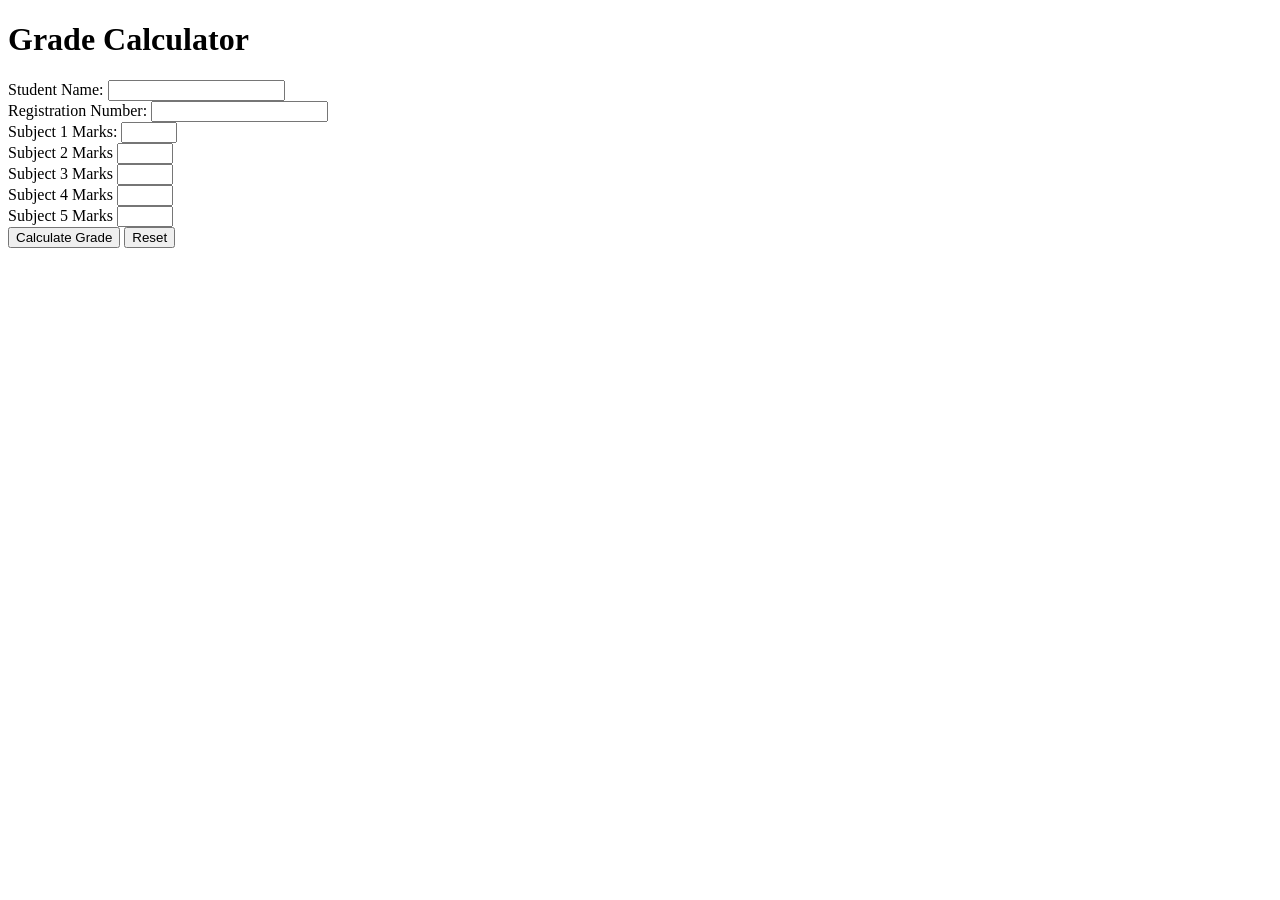
==== 02. Grade Calculator/index.html @ b962bc27 "Grade Calculator html file" ====
<!DOCTYPE html>
<html lang="en">

<head>
    <meta charset="UTF-8">
    <meta name="viewport" content="width=device-width, initial-scale=1.0">
    <title>Grade Calculator</title>
    <script src="script.js" defer></script>
    <link rel="stylesheet" href="style.css">
</head>

<body>

    <div id="container">

        <h1 id="gradecalc">Grade Calculator</h1>

        <form id="gradecalcform">
            <div>
                <label for="sname">Student Name:</label>
                <input type="text" id="sname" required>
            </div>
            <div>
                <label for="rnumber">Registration Number:</label>
                <input type="text" id="rnumber" required>
            </div>
            <div>
                <label for="sm1">Subject 1 Marks:</label>
                <input type="number" id="sm1" required min="0" max="100">
            </div>
            <div>
                <label for="sm2">Subject 2 Marks</label>
                <input type="number" id="sm2" required min="0" max="100">
            </div>
            <div>
                <label for="sm3">Subject 3 Marks</label>
                <input type="number" id="sm3" required min="0" max="100">
            </div>
            <div>
                <label for="sm4">Subject 4 Marks</label>
                <input type="number" id="sm4" required min="0" max="100">
            </div>
            <div>
                <label for="sm5">Subject 5 Marks</label>
                <input type="number" id="sm5" required min="0" max="100">
            </div>

            <div>
                <button type="submit">Calculate Grade</button>
                <button type="reset">Reset</button>
            </div>
        </form>
    </div>


</body>

</html>
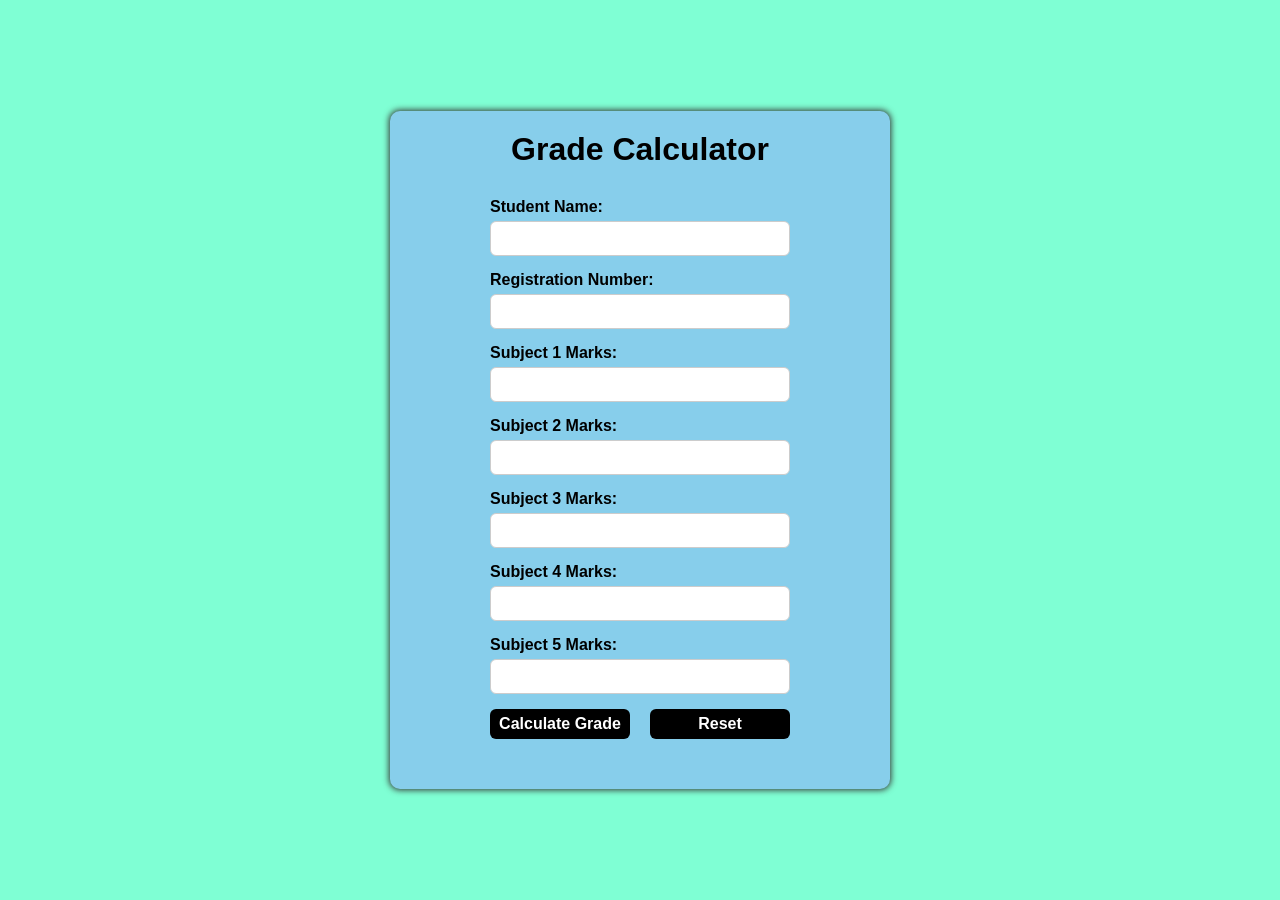
==== commit 1e644132: "change html tag and create css file" ====
--- a/02. Grade Calculator/index.html
+++ b/02. Grade Calculator/index.html
@@ -11,46 +11,51 @@
 
 <body>
 
-    <div id="container">
+    <main id="container">
 
         <h1 id="gradecalc">Grade Calculator</h1>
 
         <form id="gradecalcform">
-            <div>
+            <div class="data-field">
                 <label for="sname">Student Name:</label>
-                <input type="text" id="sname" required>
+                <input type="text" id="sname" class="input-field" required>
             </div>
-            <div>
+            <div class="data-field">
                 <label for="rnumber">Registration Number:</label>
-                <input type="text" id="rnumber" required>
+                <input type="text" id="rnumber" required class="input-field" >
             </div>
-            <div>
+            <div class="data-field">
                 <label for="sm1">Subject 1 Marks:</label>
-                <input type="number" id="sm1" required min="0" max="100">
+                <input type="number" id="sm1" required min="0" max="100" class="input-field" >
             </div>
-            <div>
-                <label for="sm2">Subject 2 Marks</label>
-                <input type="number" id="sm2" required min="0" max="100">
+            <div class="data-field">
+                <label for="sm2">Subject 2 Marks:</label>
+                <input type="number" id="sm2" required min="0" max="100" class="input-field" >
             </div>
-            <div>
-                <label for="sm3">Subject 3 Marks</label>
-                <input type="number" id="sm3" required min="0" max="100">
+            <div class="data-field">
+                <label for="sm3">Subject 3 Marks:</label>
+                <input type="number" id="sm3" required min="0" max="100" class="input-field" >
             </div>
-            <div>
-                <label for="sm4">Subject 4 Marks</label>
-                <input type="number" id="sm4" required min="0" max="100">
+            <div class="data-field">
+                <label for="sm4">Subject 4 Marks:</label>
+                <input type="number" id="sm4" required min="0" max="100" class="input-field" >
             </div>
-            <div>
-                <label for="sm5">Subject 5 Marks</label>
-                <input type="number" id="sm5" required min="0" max="100">
+            <div class="data-field">
+                <label for="sm5">Subject 5 Marks:</label>
+                <input type="number" id="sm5" required min="0" max="100" class="input-field" >
             </div>
 
-            <div>
-                <button type="submit">Calculate Grade</button>
-                <button type="reset">Reset</button>
+            <div id="btn-container">
+                <button type="submit" class="form-btn">Calculate Grade</button>
+                <button type="reset" class="form-btn">Reset</button>
             </div>
+
+            
         </form>
-    </div>
+
+        <div id="result"></div>
+
+    </main>
 
 
 </body>
--- a/02. Grade Calculator/style.css
+++ b/02. Grade Calculator/style.css
@@ -0,0 +1,89 @@
+*{
+    margin: 0px;
+    padding: 0px;
+    box-sizing: border-box;
+    font-family: sans-serif;
+}
+
+body{
+    background-color: aquamarine;
+    min-height: 100vh;
+    display: flex;
+    justify-content: center;
+    align-items: center;
+}
+
+#container{
+    /* border: 1px solid black; */
+    border-radius: 10px;
+    box-shadow: 0px 0px 6px 1px rgb(54, 52, 52);
+    display: flex;
+    justify-content: center;
+    align-items: center;
+    flex-direction: column;
+    gap: 20px;
+    padding: 20px;
+    background-color: skyblue;
+    width: 90%;
+    max-width: 500px;
+}
+
+#gradecalcform{
+    display: flex;
+    justify-content: center;
+    align-items: flex-start;
+    flex-direction: column;
+    gap: 15px;
+    padding: 10px;
+
+}
+
+.data-field{
+    display: flex;
+    flex-direction: column;
+    align-items: flex-start;
+    font-weight: 600;
+    font-size: medium;
+    gap: 5px;
+    width: 100%;
+    max-width: 300px;
+
+
+}
+
+.input-field{
+   
+   height: 35px;
+   width: 100%;
+   max-width: 300px;
+   border-radius: 6px;
+   padding: 0px 5px;
+   font-weight: 600;
+   font-size: medium;
+   border:1px solid #ccc;
+
+} 
+
+#btn-container{
+    display: flex;
+    width: 300px;
+    justify-content: space-between;
+    /* border: 1px solid red; */
+    /* background-color: red; */
+    /* padding: 0px 10px; */
+}
+
+.form-btn{
+    background-color: black;
+    color: white;
+    height: 30px;
+    width: 140px;
+    font-weight: 600;
+    font-size: medium;
+    /* outline: none; */
+    border: none;
+    border-radius: 6px;
+    cursor: pointer;
+    
+
+}
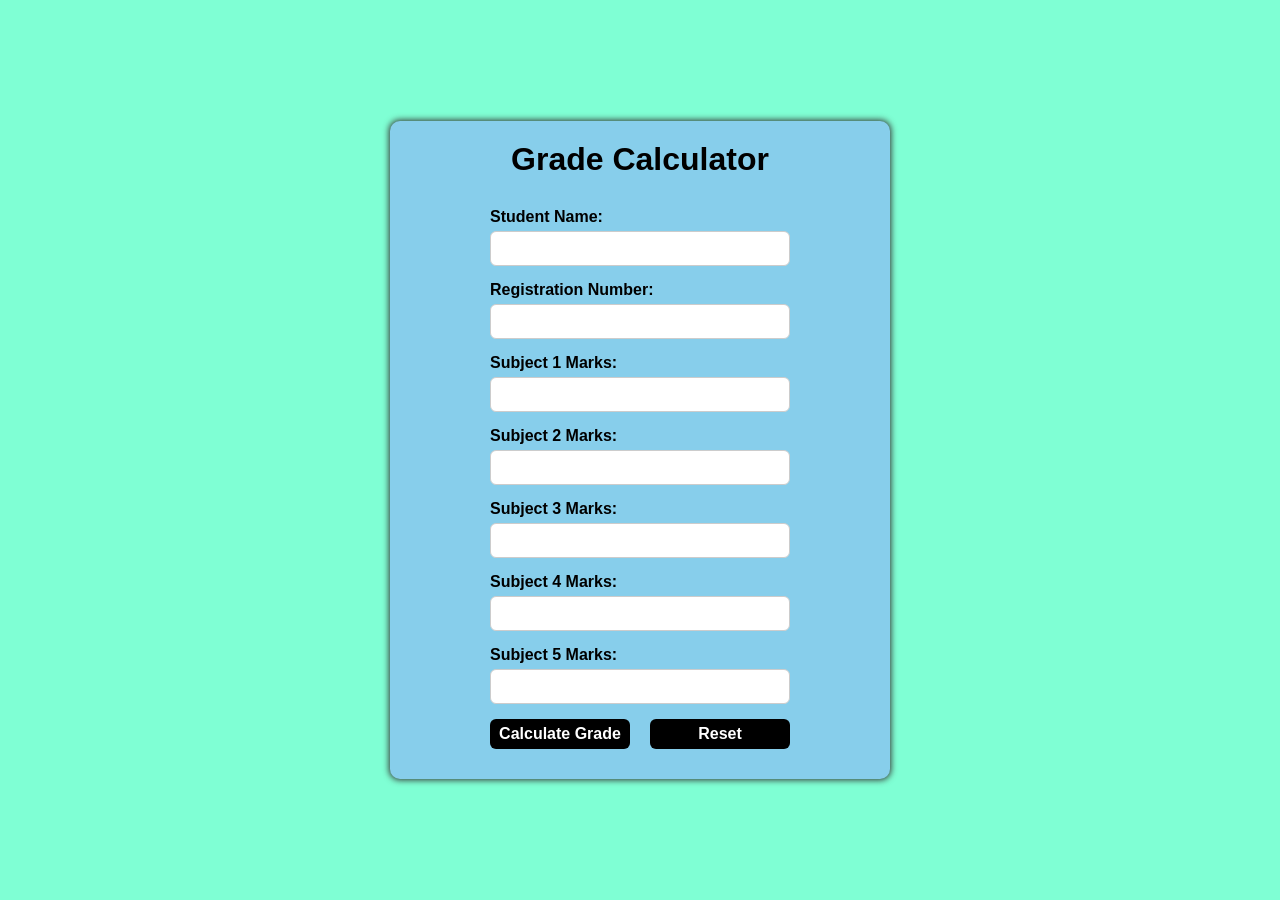
==== commit d22d0d5b: "add js file and did change in html and css file" ====
--- a/02. Grade Calculator/index.html
+++ b/02. Grade Calculator/index.html
@@ -46,8 +46,8 @@
             </div>
 
             <div id="btn-container">
-                <button type="submit" class="form-btn">Calculate Grade</button>
-                <button type="reset" class="form-btn">Reset</button>
+                <button type="submit" class="form-btn" id="submit-btn">Calculate Grade</button>
+                <button type="reset" class="form-btn" id="reset-btn">Reset</button>
             </div>
 
             
--- a/02. Grade Calculator/style.css
+++ b/02. Grade Calculator/style.css
@@ -86,4 +86,23 @@
     cursor: pointer;
     
 
+}
+
+#result{
+    width: 100%;
+    max-width: 300px;
+    background-color: white;
+    border-radius: 8px;
+    padding: 15px;
+    border: 1px solid #ccc;
+    display: none;
+}
+
+#result h2{
+    margin-bottom: 10px;
+    text-align: center;
+}
+
+#result p{
+    margin: 8px 0;
 }
